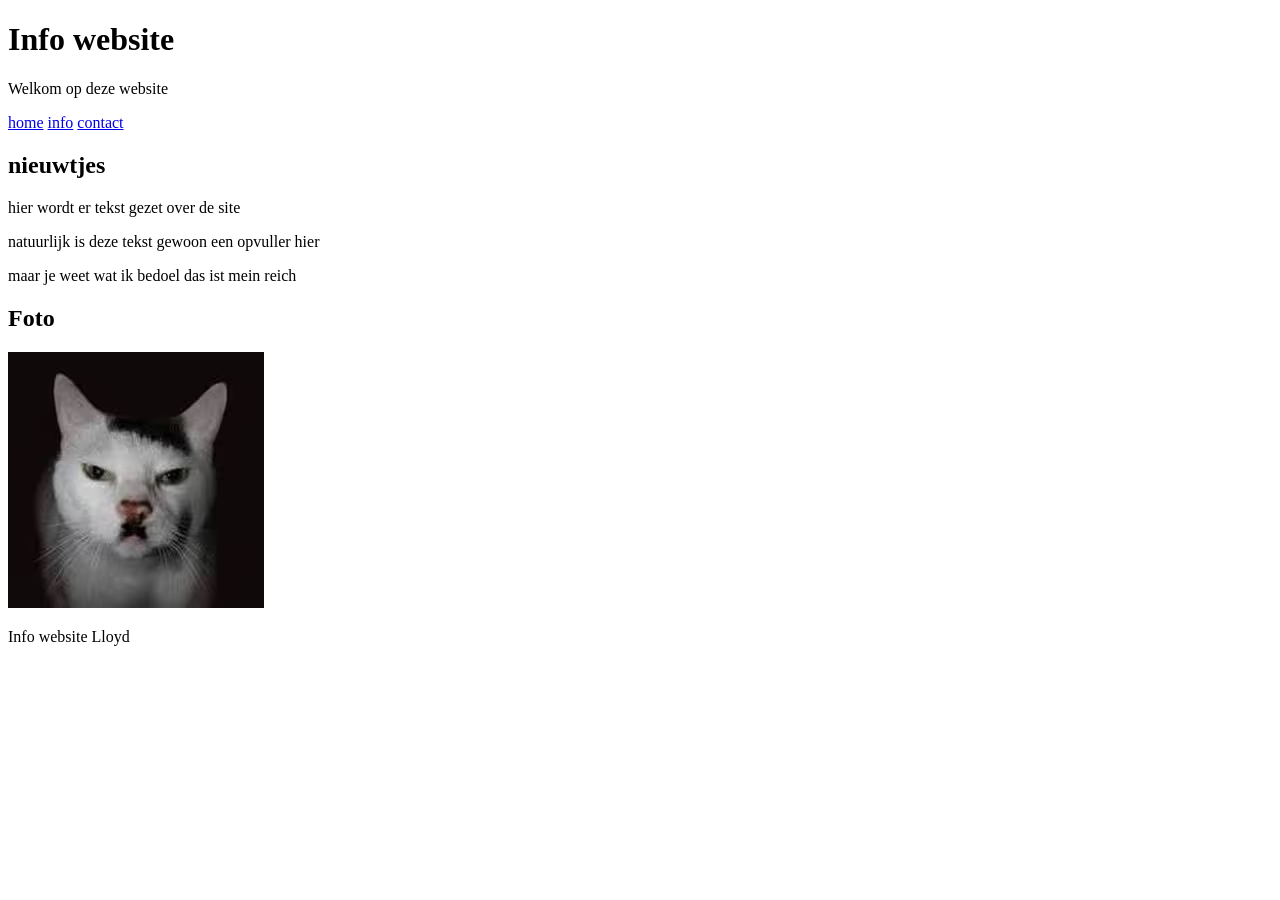
==== info.html @ e952592c "wijzigingen pagina" ====
<!DOCTYPE html>
<html lang="en">
<head>
    <meta charset="UTF-8">
    <meta name="viewport" content="width=device-width, initial-scale=1.0">
    <title>Info</title>
    <link rel="stylesheet" href="Styles/stylepc.css">
</head>
<body>
    <header>
        <h1>
            Info website
        </h1>
        <p>
            Welkom op deze website
        </p>
    </header>
    <nav>
        <a href="index.html">home</a>
        <a href="info.html">info</a>
        <a href="contact.html">contact</a>
    </nav>
    <main>
        <section>
            <h2>
                nieuwtjes
            </h2>
            <article>
                hier wordt er tekst gezet over de site
                <p>natuurlijk is deze tekst gewoon een opvuller hier</p>
                maar je weet wat ik bedoel
                das ist mein reich
            </article>
        </section>
        <section>
            <h2>
                Foto
            </h2>
            <img id="Kitler" src="Images/kitler.avif" alt="Kitler.photo">
        </section>
    </main>
    <footer>
        <p>
            Info website Lloyd
        </p>
    </footer>
</body>
</html>
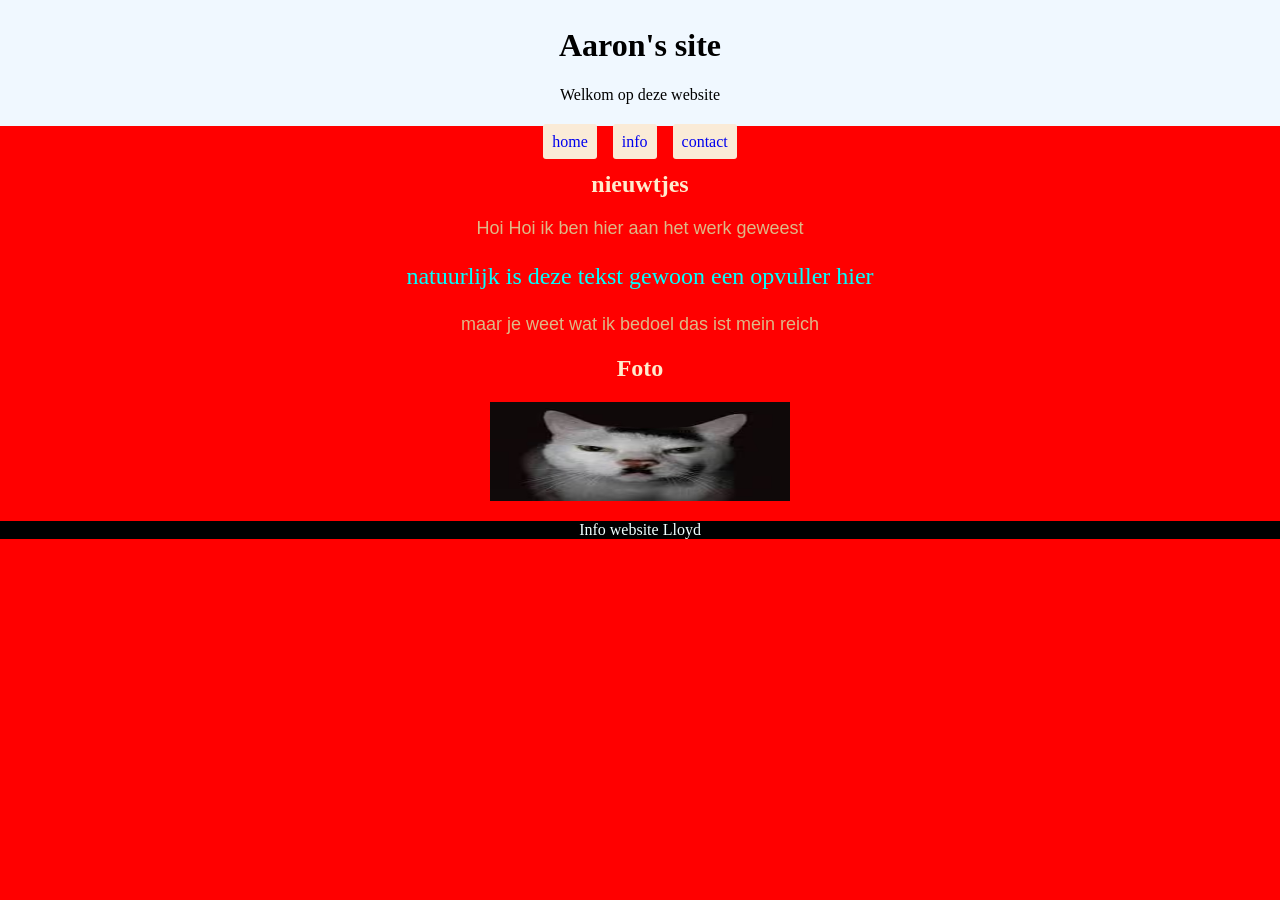
==== commit dfe96f2f: "Update info.html" ====
--- a/info.html
+++ b/info.html
@@ -9,7 +9,7 @@
 <body>
     <header>
         <h1>
-            Info website
+    Aaron's site
         </h1>
         <p>
             Welkom op deze website
@@ -26,7 +26,7 @@
                 nieuwtjes
             </h2>
             <article>
-                hier wordt er tekst gezet over de site
+                Hoi Hoi ik ben hier aan het werk geweest 
                 <p>natuurlijk is deze tekst gewoon een opvuller hier</p>
                 maar je weet wat ik bedoel
                 das ist mein reich
@@ -45,4 +45,4 @@
         </p>
     </footer>
 </body>
-</html>+</html>
--- a/Styles/stylepc.css
+++ b/Styles/stylepc.css
@@ -0,0 +1,64 @@
+body
+{
+background-color: red;
+margin: 0;
+padding: 0;
+}
+header
+{
+    background-color: aliceblue;
+    text-align: center;
+    padding: 6px;
+}
+nav
+{
+    text-align: center;
+    margin: 7px;
+}
+nav a
+{
+    text-decoration: none;
+    margin: 6px;
+    background-color: antiquewhite;
+    padding: 9px;
+    border-radius: 3px;
+}
+footer
+{
+    text-align: center;
+    color: azure;
+    background-color: black;
+}
+section
+{
+    text-align: center;
+}
+section h1
+{
+    color: blue;
+    text-align: center;
+}
+section h2
+{
+    color:blanchedalmond;
+    text-align: center;
+}
+section article
+{
+    color: burlywood;
+    text-align: center;
+    font-family: 'Segoe UI', Tahoma, Geneva, Verdana, sans-serif;
+    font-size: large;
+}
+section p
+{
+    color: aqua;
+    text-align: center;
+    font-family: Cambria, Cochin, Georgia, Times, 'Times New Roman', serif;
+    font-size: x-large;
+}
+#Kitler
+{
+    width: 300px;
+    height: 99px;
+}
